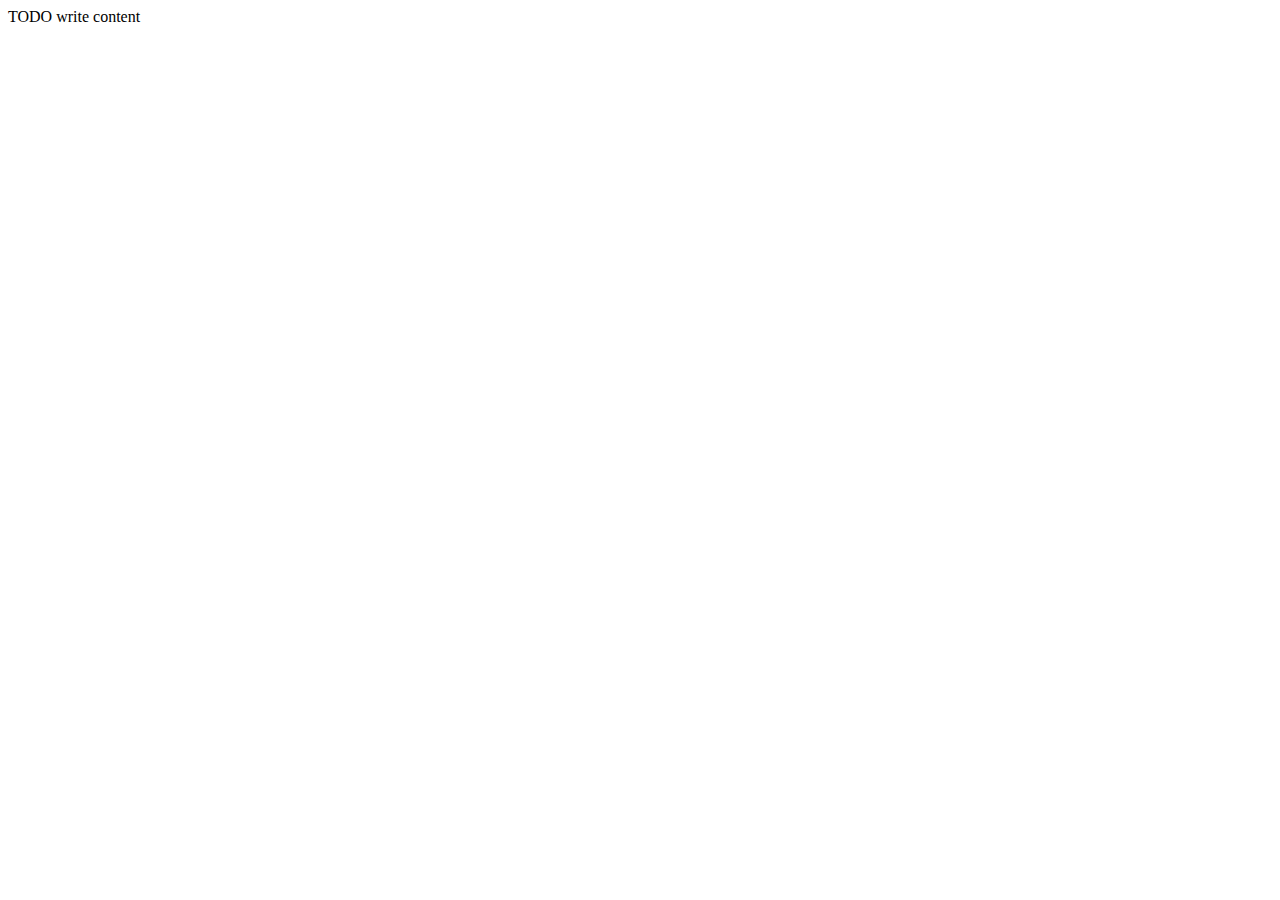
==== Project_PRJ/web/PageHome.html @ fb2dbf04 "create database" ====
<!DOCTYPE html>
<!--
To change this license header, choose License Headers in Project Properties.
To change this template file, choose Tools | Templates
and open the template in the editor.
-->
<html>
    <head>
        <title>TODO supply a title</title>
        <meta charset="UTF-8">
        <meta name="viewport" content="width=device-width, initial-scale=1.0">
          
    </head>
    <body>
        <div>TODO write content</div>
    </body>
</html>
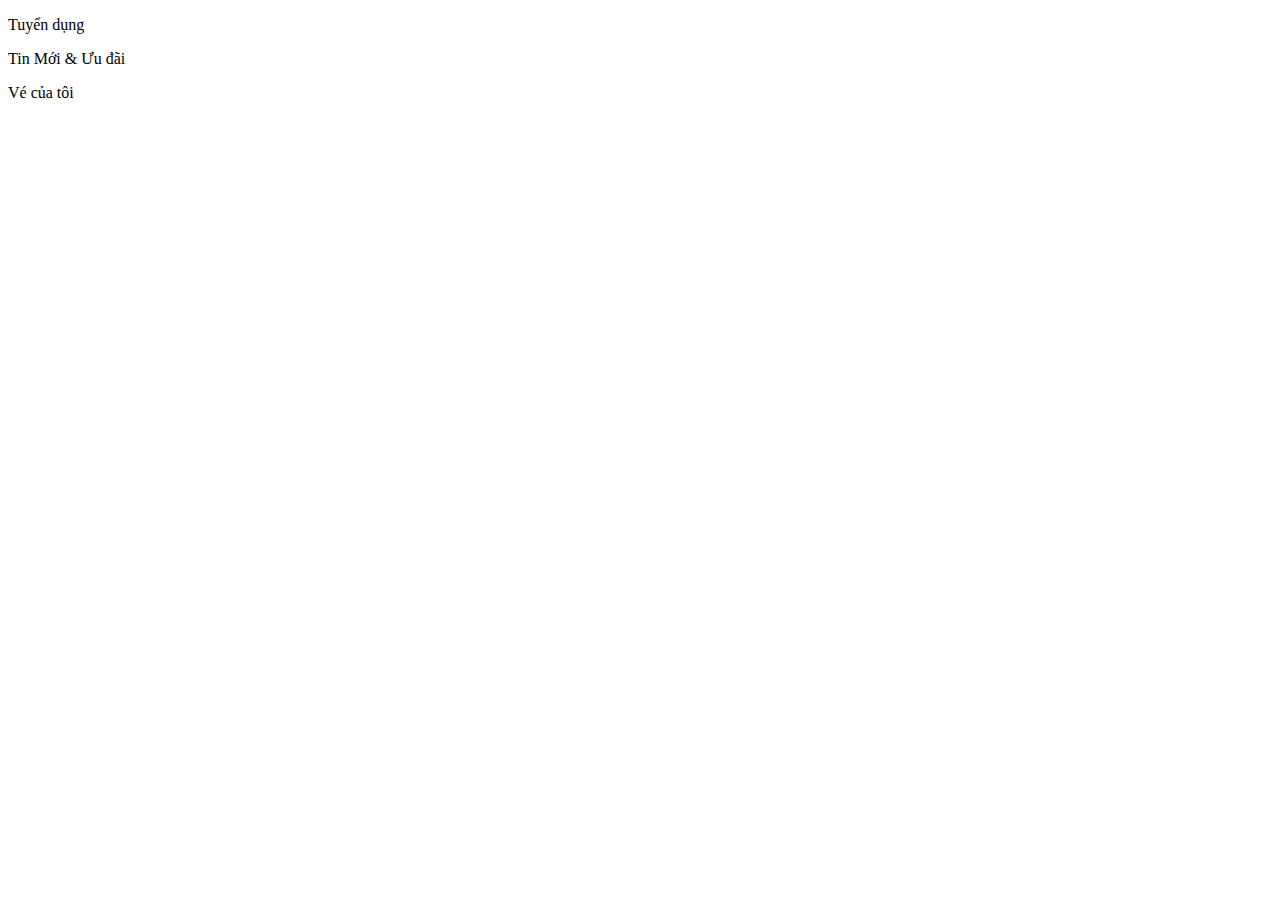
==== commit 4ad65278: "chuyen login sang jsp + them database film" ====
--- a/Project_PRJ/web/PageHome.html
+++ b/Project_PRJ/web/PageHome.html
@@ -6,12 +6,35 @@
 -->
 <html>
     <head>
-        <title>TODO supply a title</title>
+        <title>CGV Cinemas FPT</title>
         <meta charset="UTF-8">
         <meta name="viewport" content="width=device-width, initial-scale=1.0">
-          
+
     </head>
     <body>
-        <div>TODO write content</div>
+        <div class="header- Language_background">
+            <div class="header-container">
+                <div class="header-Language-right">
+                    <div class="header-carrer mn-Carrer">
+                        <p>
+                            Tuyển dụng
+                        </p>
+                    </div>
+                </div>
+                <div class="header-carer mn-newsoffer">
+                    <p>Tin Mới & Ưu đãi</p> 
+                </div>
+                <div>
+                    <p>
+                        Vé của tôi
+                    </p>
+                </div>
+                </div
+
+
+
+
+            </div>
+            </div>
     </body>
 </html>
